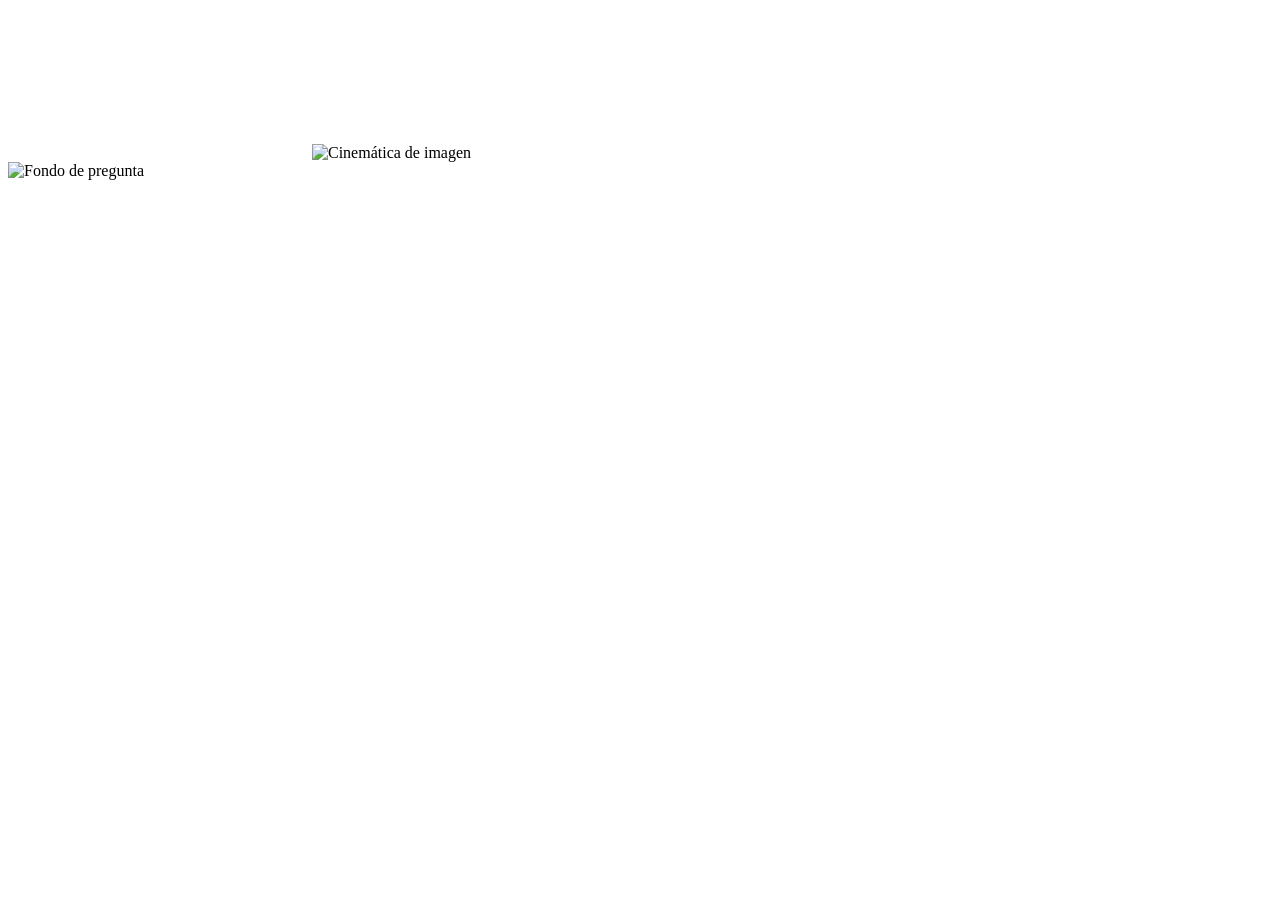
==== history.html @ 093c916b "Prueba : Optimización de videos y recursos." ====
<!DOCTYPE html>
<html lang="es">
<head>
    <meta charset="UTF-8">
    <meta name="viewport" content="width=device-width, initial-scale=1.0">
    <title>Historia del Juego</title>
    <link rel="stylesheet" href="history.css">
    
    <!-- Precargar video crítico inicial -->
    <link rel="preload" as="video" href="img/history/1.jpg" type="image/jpeg">
    
    <!-- Prefetch de videos secundarios -->
    <link rel="prefetch" as="video" href="img/history/2.mp4">
    <link rel="prefetch" as="video" href="img/history/4.mp4">
</head>
<body>
    <!-- Contenedor principal para las cinemáticas -->
    <div id="contenedorCinematica" class="contenedor-cinematica">
        <video id="elementoVideo" class="elemento-media" preload="auto" autoplay>
            Tu navegador no soporta videos :c.
        </video>
        <img id="elementoImagen" class="elemento-media" alt="Cinemática de imagen" loading="eager">

        <!-- Contenedor preguntas interactivas -->
        <div id="contenedorPregunta" class="contenedor-pregunta">
            <img id="imagenFondo" class="imagen-fondo" alt="Fondo de pregunta" loading="eager">
            <div id="contenedorOpciones" class="contenedor-opciones">
            </div>
        </div>

        <!-- Indicador de progreso -->
        <div class="indicador-progreso">
            <span id="textoProgreso" class="texto-progreso"></span>
        </div>
    </div>

    <!-- Almacenamiento de recursos cinematográficos para precarga -->
    <div id="recursosCinematicas" style="display: none;">
        <!-- Cinemática 1: Imagen -->
        <img data-cinematica="1" src="img/history/1.jpg" alt="Cinemática 1" loading="lazy">
        
        <!-- Cinemática 2: Video -->
        <video data-cinematica="2" src="img/history/2.mp4" preload="auto"></video>
        
        <!-- Cinemática 3: Pregunta Interactiva (Pregunta 1) -->
        <img data-cinematica="3-fondo" src="img/history/pregunta1/3.png" alt="Pregunta 1 Fondo" loading="lazy">
        <img data-cinematica="3-opcion1" src="img/history/pregunta1/opcion1.png" alt="Opción 1" loading="lazy">
        <img data-cinematica="3-opcion2" src="img/history/pregunta1/opcion2.png" alt="Opción 2" loading="lazy">
        <img data-cinematica="3-opcion3" src="img/history/pregunta1/opcion3.png" alt="Opción 3" loading="lazy">
        
        <!-- Cinemática 4: Video -->
        <video data-cinematica="4" src="img/history/4.mp4" preload="auto"></video>
        
        <!-- Cinemática 5: Pregunta Interactiva (Pregunta 2) -->
        <img data-cinematica="5-fondo" src="img/history/pregunta2/5.png" alt="Pregunta 2 Fondo" loading="lazy">
        <img data-cinematica="5-opcion1" src="img/history/pregunta2/opción1.png" alt="Opción 1" loading="lazy">
        <img data-cinematica="5-opcion2" src="img/history/pregunta2/opcion2.png" alt="Opción 2" loading="lazy">
        <img data-cinematica="5-opcion3" src="img/history/pregunta2/opcion3.png" alt="Opción 3" loading="lazy">
        
        <!-- Cinemática 6: Video -->
        <video data-cinematica="6" src="img/history/6.mp4" preload="auto"></video>

        <!-- Cinemática 7: Video -->
        <video data-cinematica="7-video" src="img/history/7.mp4" preload="metadata"></video>
        
        <!-- Cinemática 9: Video -->
        <video data-cinematica="9" src="img/history/9.mp4" preload="metadata"></video>
        
        <!-- Cinemática 10: Video -->
        <video data-cinematica="10" src="img/history/10.mp4" preload="metadata"></video>
        
        <!-- Cinemática 11: Video -->
        <video data-cinematica="11" src="img/history/11.mp4" preload="metadata"></video>
        
        <!-- Cinemática 12: Video -->
        <video data-cinematica="12" src="img/history/12.mp4" preload="metadata"></video>
    </div>

    <script src="history.js"></script>
</body>
</html>
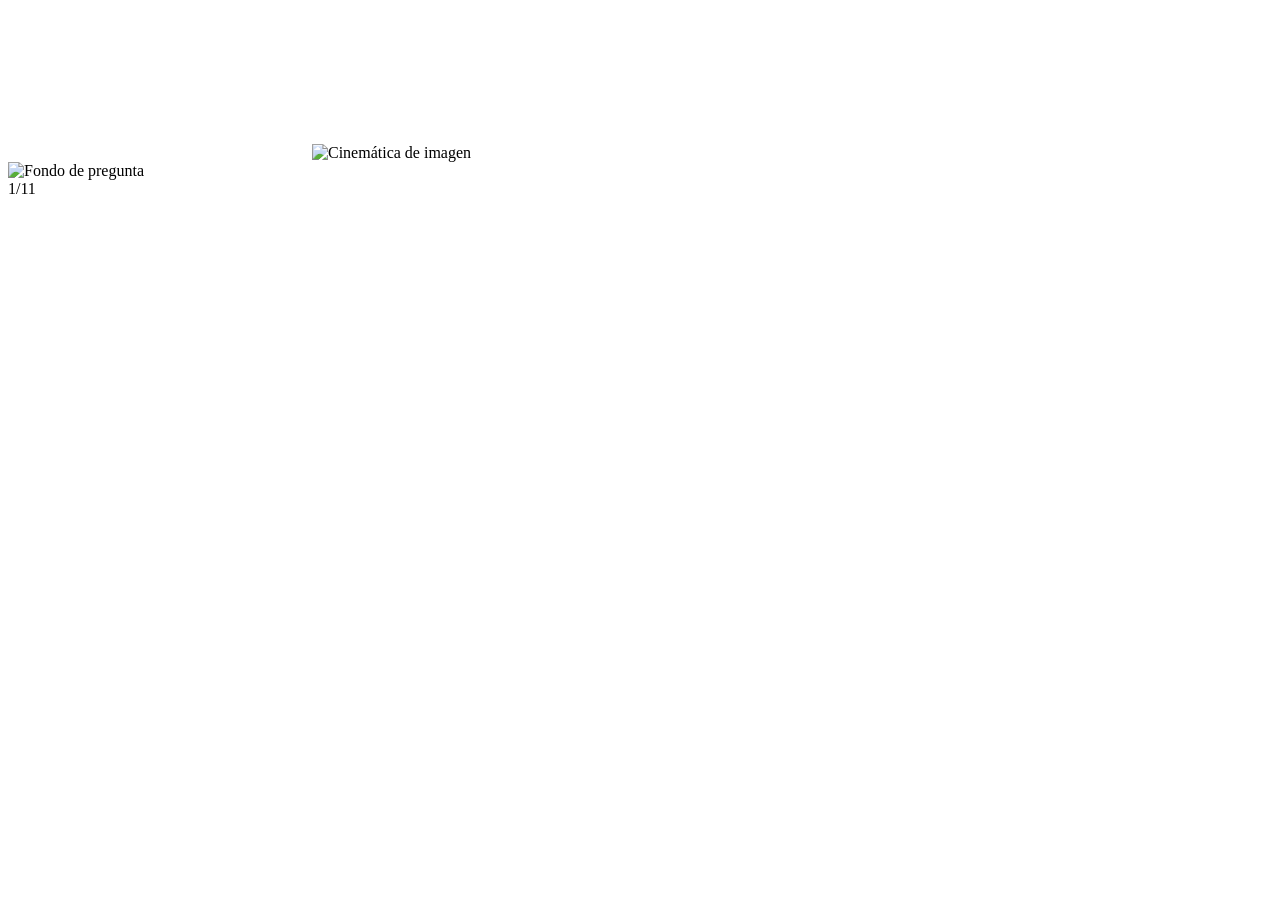
==== commit 28deee05: "UPDATE: Optimización preguntas - Modo Historia" ====
--- a/history.html
+++ b/history.html
@@ -43,19 +43,19 @@
         <video data-cinematica="2" src="img/history/2.mp4" preload="auto"></video>
         
         <!-- Cinemática 3: Pregunta Interactiva (Pregunta 1) -->
-        <img data-cinematica="3-fondo" src="img/history/pregunta1/3.png" alt="Pregunta 1 Fondo" loading="lazy">
-        <img data-cinematica="3-opcion1" src="img/history/pregunta1/opcion1.png" alt="Opción 1" loading="lazy">
-        <img data-cinematica="3-opcion2" src="img/history/pregunta1/opcion2.png" alt="Opción 2" loading="lazy">
-        <img data-cinematica="3-opcion3" src="img/history/pregunta1/opcion3.png" alt="Opción 3" loading="lazy">
+        <img data-cinematica="3-fondo" src="img/history/pregunta1/3.webp" alt="Pregunta 1 Fondo" loading="lazy">
+        <img data-cinematica="3-opcion1" src="img/history/pregunta1/opcion1.webp" alt="Opción 1" loading="lazy">
+        <img data-cinematica="3-opcion2" src="img/history/pregunta1/opcion2.webp" alt="Opción 2" loading="lazy">
+        <img data-cinematica="3-opcion3" src="img/history/pregunta1/opcion3.webp" alt="Opción 3" loading="lazy">
         
         <!-- Cinemática 4: Video -->
         <video data-cinematica="4" src="img/history/4.mp4" preload="auto"></video>
         
         <!-- Cinemática 5: Pregunta Interactiva (Pregunta 2) -->
-        <img data-cinematica="5-fondo" src="img/history/pregunta2/5.png" alt="Pregunta 2 Fondo" loading="lazy">
-        <img data-cinematica="5-opcion1" src="img/history/pregunta2/opción1.png" alt="Opción 1" loading="lazy">
-        <img data-cinematica="5-opcion2" src="img/history/pregunta2/opcion2.png" alt="Opción 2" loading="lazy">
-        <img data-cinematica="5-opcion3" src="img/history/pregunta2/opcion3.png" alt="Opción 3" loading="lazy">
+        <img data-cinematica="5-fondo" src="img/history/pregunta2/5.webp" alt="Pregunta 2 Fondo" loading="lazy">
+        <img data-cinematica="5-opcion1" src="img/history/pregunta2/opción1.webp" alt="Opción 1" loading="lazy">
+        <img data-cinematica="5-opcion2" src="img/history/pregunta2/opcion2.webp" alt="Opción 2" loading="lazy">
+        <img data-cinematica="5-opcion3" src="img/history/pregunta2/opcion3.webp" alt="Opción 3" loading="lazy">
         
         <!-- Cinemática 6: Video -->
         <video data-cinematica="6" src="img/history/6.mp4" preload="auto"></video>
